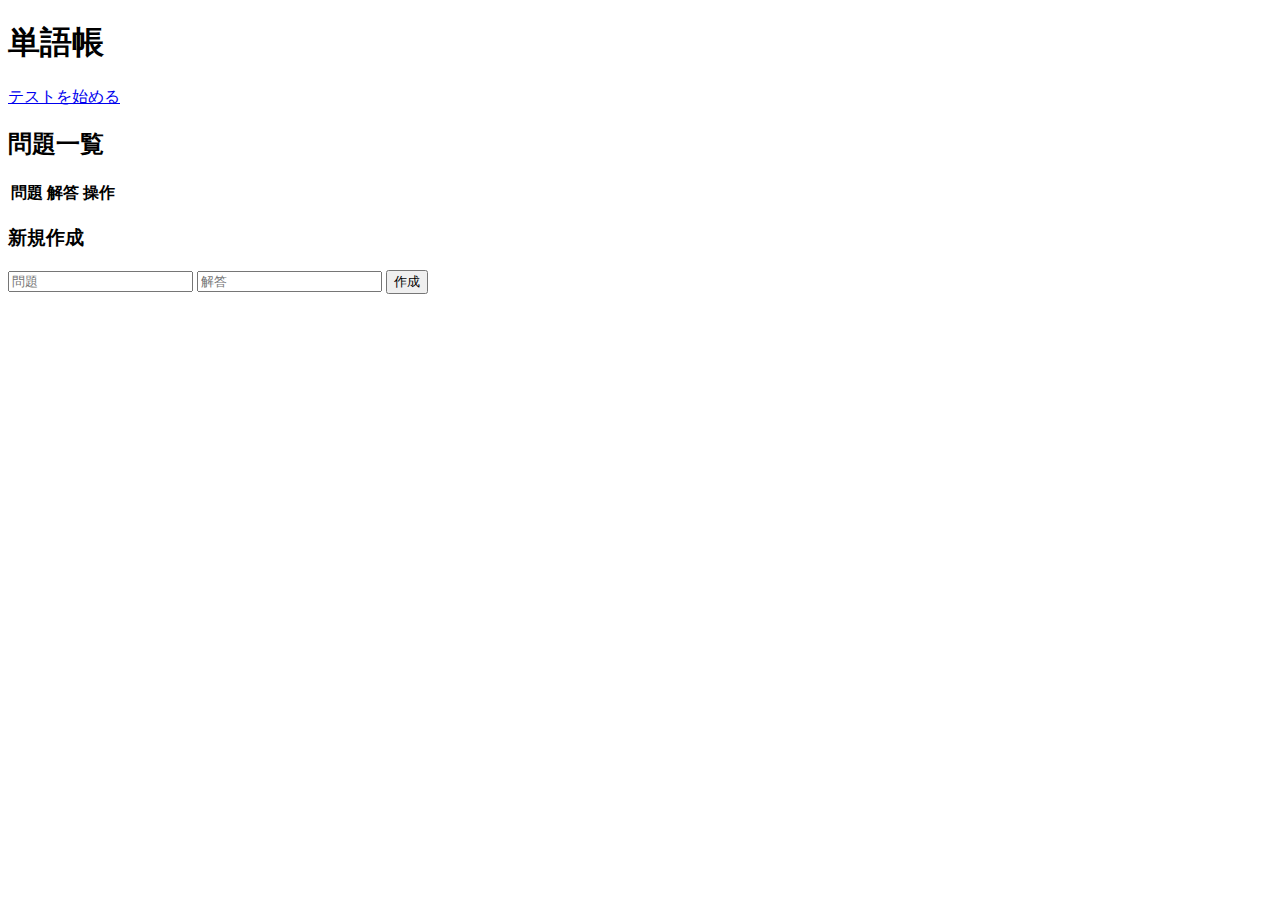
==== templates/index.html @ caadd7a6 "Initial commit" ====
<!doctype html>
<html lang="ja">
  <head>
    <meta charset="utf-8" />
    <title>単語帳</title>
  </head>
  <body>
    <h1>単語帳</h1>
    <a href="/exercise">テストを始める</a>
    <h2>問題一覧</h2>
    <table>
      <thead>
        <tr>
          <th>問題</th>
          <th>解答</th>
          <th>操作</th>
        </tr>
      </thead>
      <tbody>
        <!-- cards -->
      </tbody>
    </table>
    <h3>新規作成</h3>
    <form action="/create" method="post">
      <input type="text" name="question" placeholder="問題" />
      <input type="text" name="answer" placeholder="解答" />
      <button type="submit">作成</button>
    </form>
  </body>
</html>
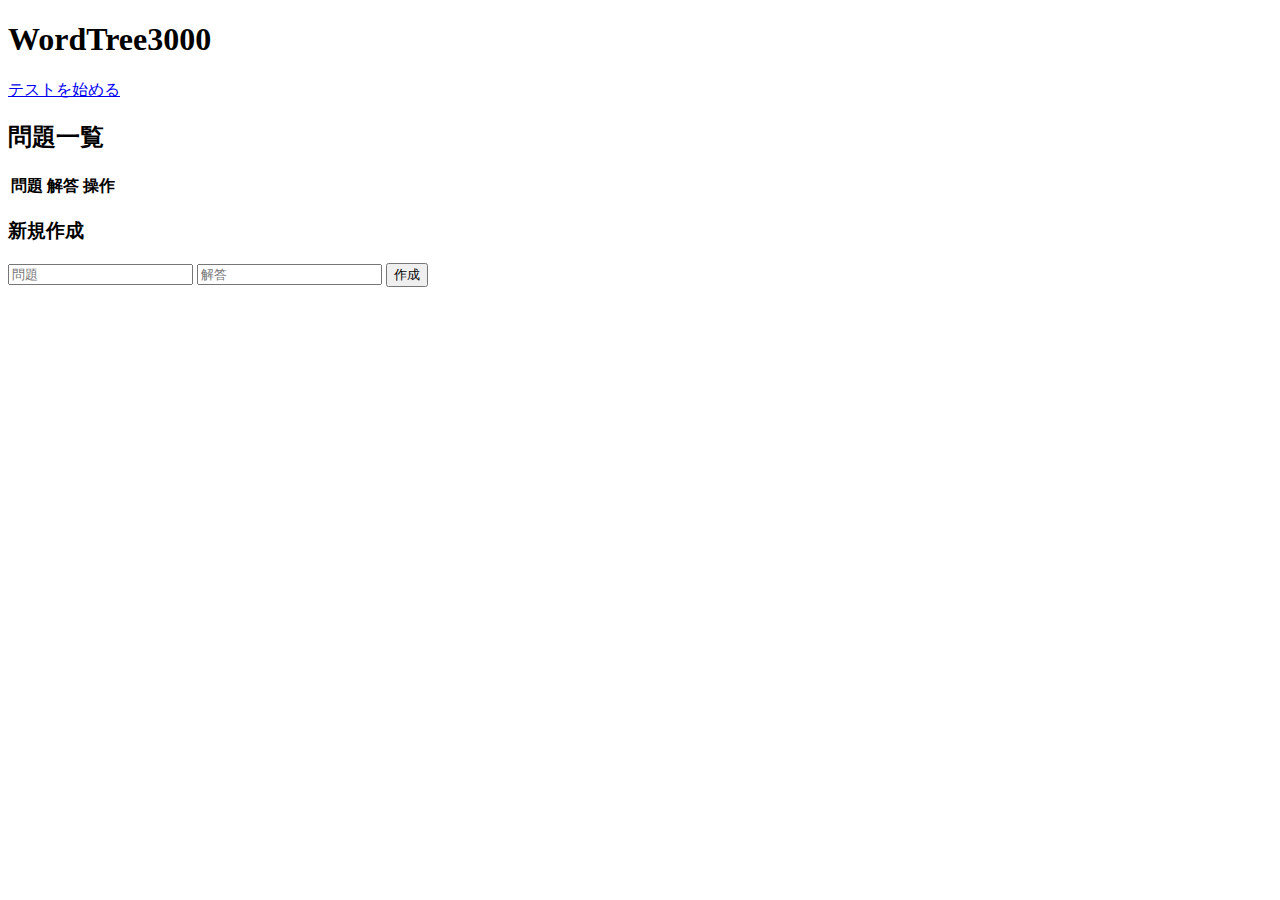
==== commit 87d9a68f: "change the title" ====
--- a/templates/index.html
+++ b/templates/index.html
@@ -3,12 +3,13 @@
   <head>
     <meta charset="utf-8" />
     <title>単語帳</title>
+    <link rel="stylesheet" href="/word-style.css" />
   </head>
   <body>
-    <h1>単語帳</h1>
-    <a href="/exercise">テストを始める</a>
-    <h2>問題一覧</h2>
-    <table>
+    <h1 id="title">WordTree<span id="title-number">3000</span></h1>
+    <a href="/exercise" id="exercise">テストを始める</a>
+    <h2 id="questions-title">問題一覧</h2>
+    <table id="questions">
       <thead>
         <tr>
           <th>問題</th>
@@ -20,8 +21,8 @@
         <!-- cards -->
       </tbody>
     </table>
-    <h3>新規作成</h3>
-    <form action="/create" method="post">
+    <h3 id="create-title">新規作成</h3>
+    <form action="/create" method="post" id="create">
       <input type="text" name="question" placeholder="問題" />
       <input type="text" name="answer" placeholder="解答" />
       <button type="submit">作成</button>
